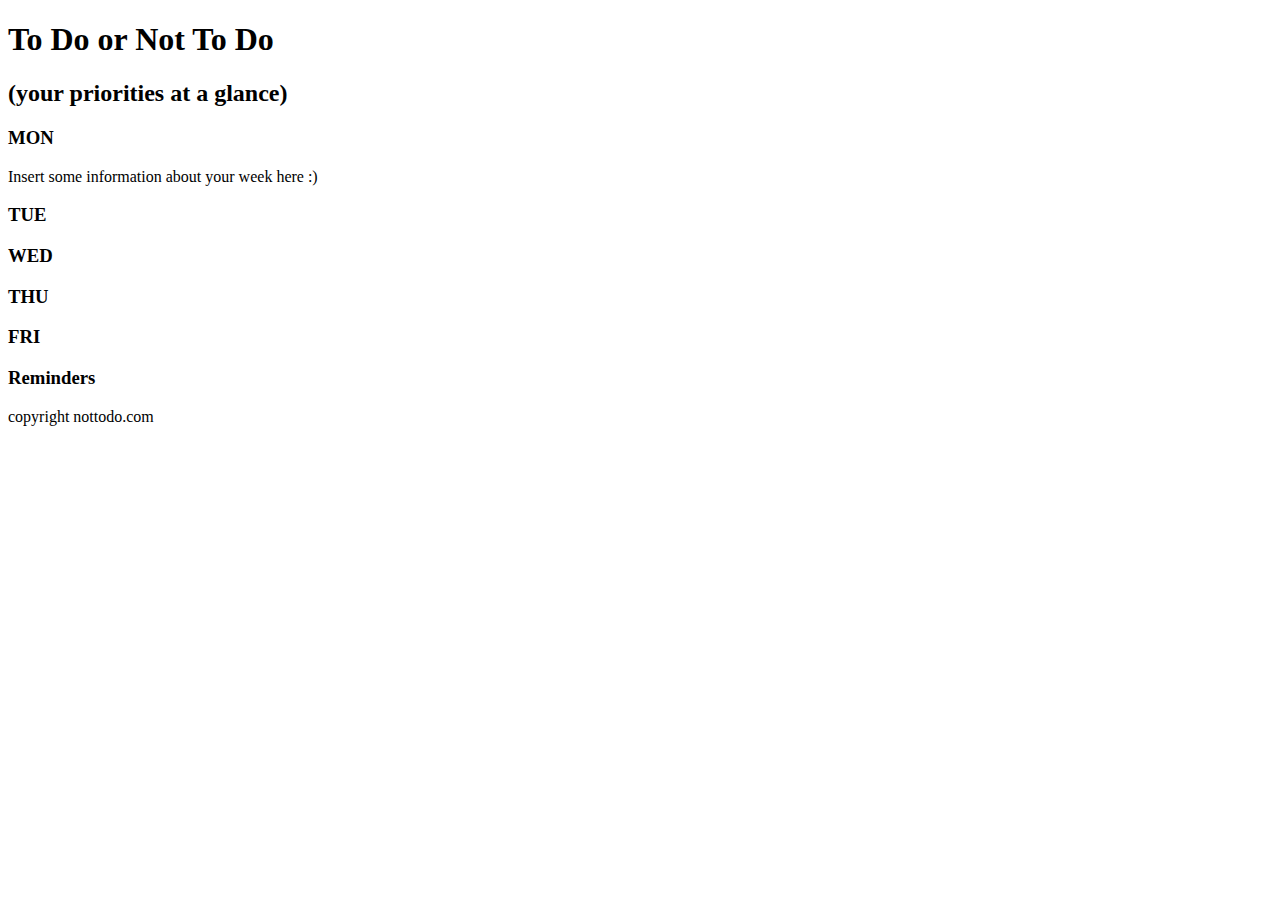
==== apptry/index.html @ db64b0ee "directory change" ====
<!DOCTYPE html>
<html>

<head>
  <title>To Do App</title>
  <link rel="stylesheet" href="./css/style.css" type="text/css">
</head>
<body>

  <!-- Header -->

  <div id="header">
    <h1>To Do or Not To Do</h1>
    <h2 class="tagline">(your priorities at a glance)</h2>
  </div>

  <!-- App Container -->

  <div class="container">

    <!-- To Do Section -->

    <div class="week">
      <div class="row secondary-background">
        <div class="day square"><h3>MON</h3></div>
        <div class="task square">
          <p> Insert some information about your week here :) </p>
        </div>
        <div class="task square"></div>
        <div class="task square"></div>
      </div>
      <div class="row">
        <div class="day square"><h3>TUE</h3></div>
        <div class="task square"></div>
        <div class="task square"></div>
        <div class="task square"></div>
      </div>
      <div class="row secondary-background">
        <div class="day square"><h3>WED</h3></div>
        <div class="task square"></div>
        <div class="task square"></div>
        <div class="task square"></div>
      </div>
      <div class="row">
        <div class="day square"><h3>THU</h3></div>
        <div class="task square"></div>
        <div class="task square"></div>
        <div class="task square"></div>
      </div>
      <div class="row secondary-background">
        <div class="day square"><h3>FRI</h3></div>
        <div class="task square"></div>
        <div class="task square"></div>
        <div class="task square"></div>
      </div>
    </div>

    <!-- Reminders Section -->

    <div class="reminders">
      <h3>Reminders</h3>
    </div>
  </div>

  <!-- Footer -->

  <footer>
    <span class="tagline">copyright nottodo.com</span>
  </footer>
</body>
</html>
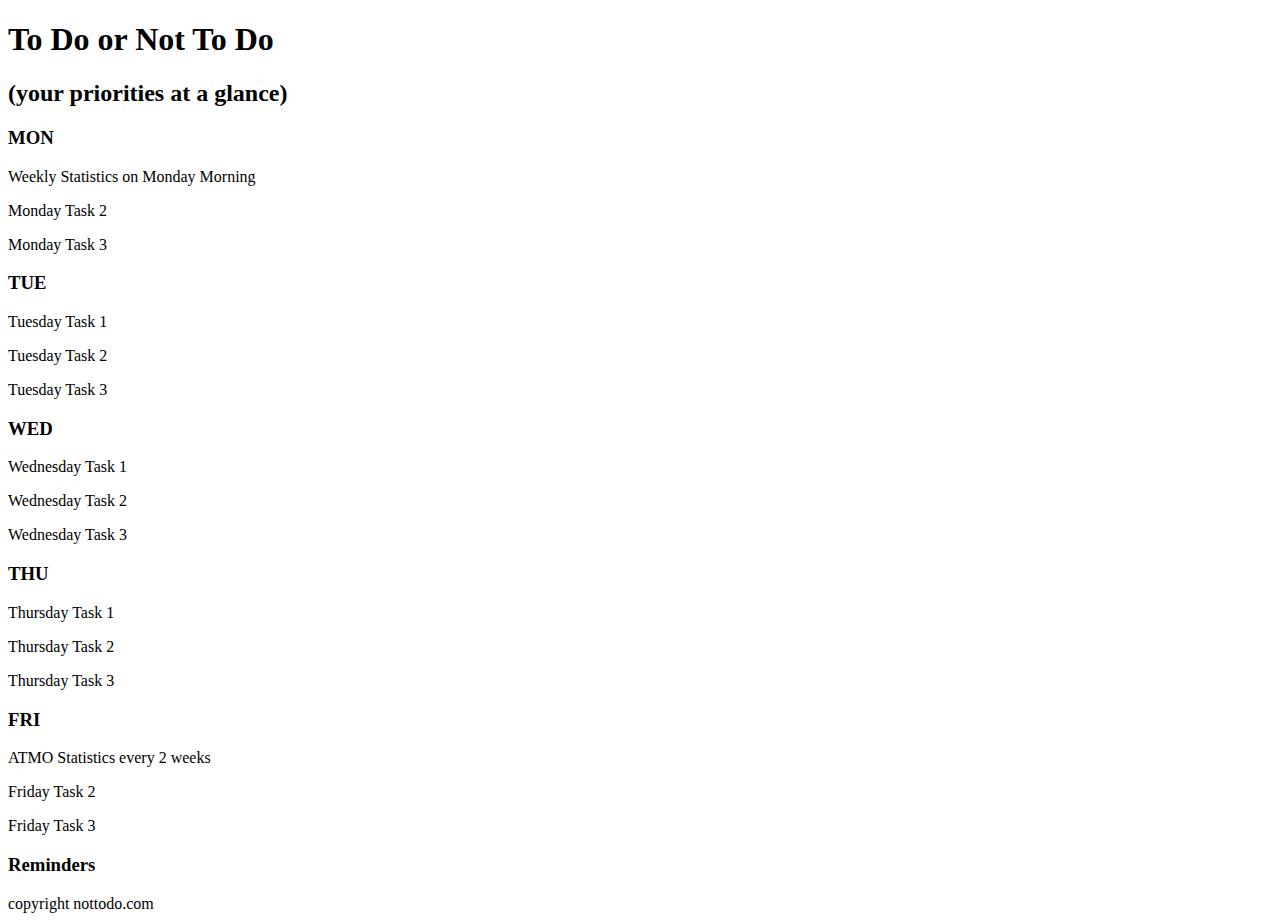
==== commit 076716ad: "update" ====
--- a/apptry/index.html
+++ b/apptry/index.html
@@ -3,7 +3,7 @@
 
 <head>
   <title>To Do App</title>
-  <link rel="stylesheet" href="./css/style.css" type="text/css">
+  <link rel="stylesheet" href="css/style.css" type="text/css">
 </head>
 <body>
 
@@ -24,34 +24,53 @@
       <div class="row secondary-background">
         <div class="day square"><h3>MON</h3></div>
         <div class="task square">
-          <p> Insert some information about your week here :) </p>
+          <p> Weekly Statistics on Monday Morning </p>
         </div>
-        <div class="task square"></div>
-        <div class="task square"></div>
+        <div class="task square">
+        <p> Monday Task 2 </p>
+        </div>
+        <div class="task square">
+        <p> Monday Task 3 </p>
+        </div>
       </div>
       <div class="row">
         <div class="day square"><h3>TUE</h3></div>
-        <div class="task square"></div>
-        <div class="task square"></div>
-        <div class="task square"></div>
+        <div class="task square">
+        <p> Tuesday Task 1 </p>
+        </div>
+        <div class="task square">
+        <p> Tuesday Task 2 </p>
+        </div>
+        <div class="task square">
+        <p> Tuesday Task 3 </p>
+        </div>
       </div>
       <div class="row secondary-background">
         <div class="day square"><h3>WED</h3></div>
-        <div class="task square"></div>
-        <div class="task square"></div>
-        <div class="task square"></div>
+        <div class="task square"><p> Wednesday Task 1 </p>
+        </div>
+        <div class="task square"><p> Wednesday Task 2 </p>
+        </div>
+        <div class="task square"><p> Wednesday Task 3 </p>
+        </div>
       </div>
       <div class="row">
         <div class="day square"><h3>THU</h3></div>
-        <div class="task square"></div>
-        <div class="task square"></div>
-        <div class="task square"></div>
+        <div class="task square"><p> Thursday Task 1 </p>
+        </div>
+        <div class="task square"><p> Thursday Task 2 </p>
+        </div>
+        <div class="task square"><p> Thursday Task 3 </p>
+        </div>
       </div>
       <div class="row secondary-background">
         <div class="day square"><h3>FRI</h3></div>
-        <div class="task square"></div>
-        <div class="task square"></div>
-        <div class="task square"></div>
+        <div class="task square"><p> ATMO Statistics every 2 weeks </p>
+        </div>
+        <div class="task square"><p> Friday Task 2 </p>
+        </div>
+        <div class="task square"><p> Friday Task 3 </p>
+        </div>
       </div>
     </div>
 
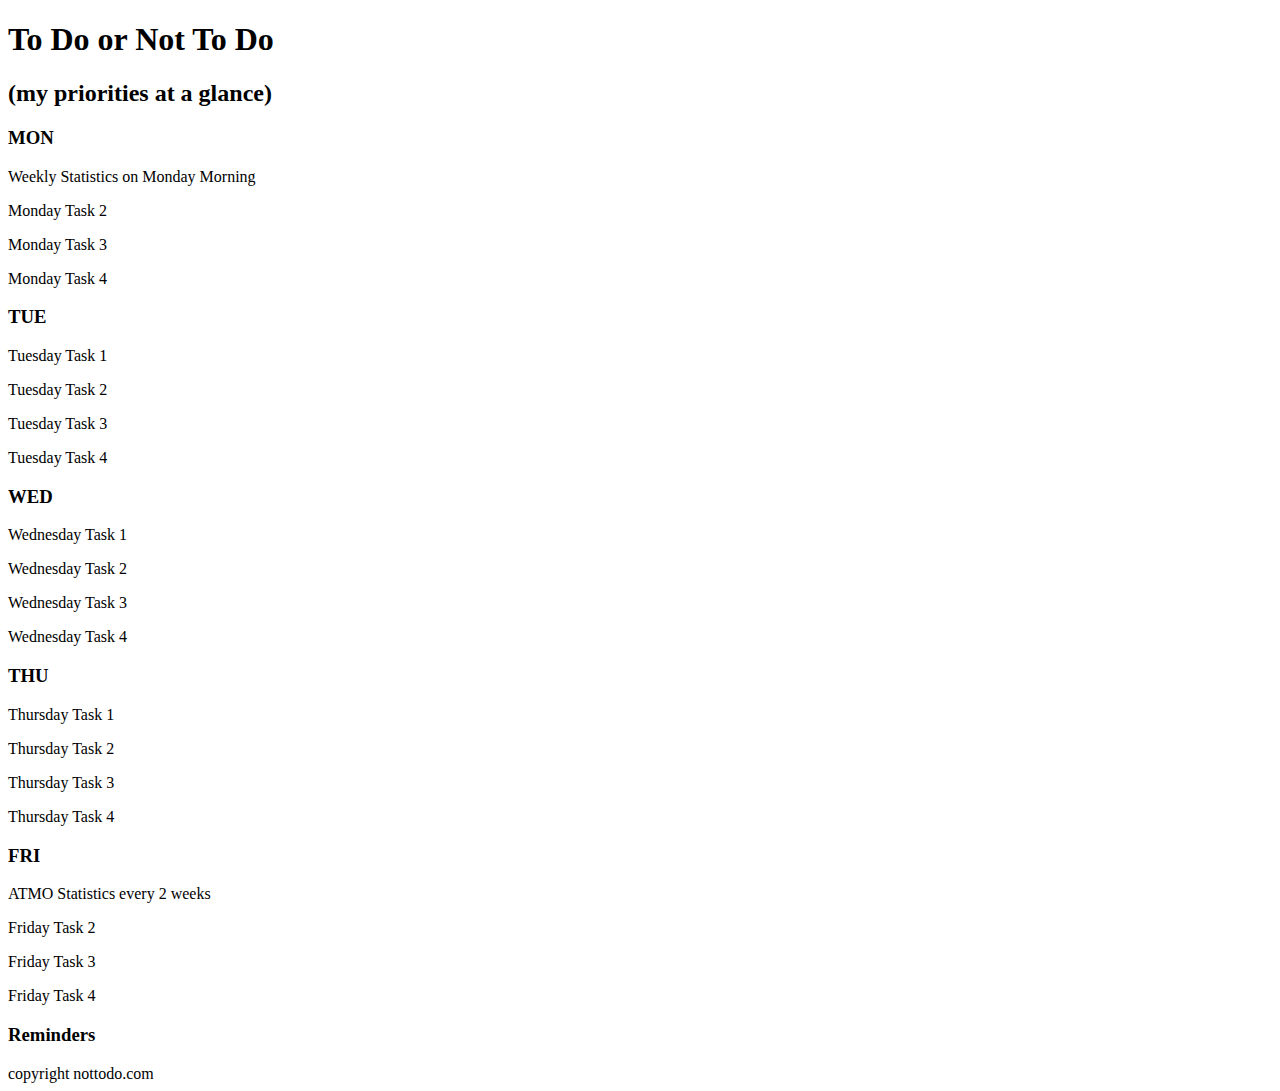
==== commit 7d2f39c0: "mine" ====
--- a/apptry/index.html
+++ b/apptry/index.html
@@ -11,7 +11,7 @@
 
   <div id="header">
     <h1>To Do or Not To Do</h1>
-    <h2 class="tagline">(your priorities at a glance)</h2>
+    <h2 class="tagline">(my priorities at a glance)</h2>
   </div>
 
   <!-- App Container -->
@@ -32,6 +32,9 @@
         <div class="task square">
         <p> Monday Task 3 </p>
         </div>
+        <div class="task square">
+        <p> Monday Task 4 </p>
+        </div>
       </div>
       <div class="row">
         <div class="day square"><h3>TUE</h3></div>
@@ -44,6 +47,9 @@
         <div class="task square">
         <p> Tuesday Task 3 </p>
         </div>
+        <div class="task square">
+        <p> Tuesday Task 4 </p>
+        </div>
       </div>
       <div class="row secondary-background">
         <div class="day square"><h3>WED</h3></div>
@@ -52,6 +58,8 @@
         <div class="task square"><p> Wednesday Task 2 </p>
         </div>
         <div class="task square"><p> Wednesday Task 3 </p>
+        </div>
+        <div class="task square"><p> Wednesday Task 4 </p>
         </div>
       </div>
       <div class="row">
@@ -62,6 +70,8 @@
         </div>
         <div class="task square"><p> Thursday Task 3 </p>
         </div>
+        <div class="task square"><p> Thursday Task 4 </p>
+        </div>
       </div>
       <div class="row secondary-background">
         <div class="day square"><h3>FRI</h3></div>
@@ -70,6 +80,8 @@
         <div class="task square"><p> Friday Task 2 </p>
         </div>
         <div class="task square"><p> Friday Task 3 </p>
+        </div>
+        <div class="task square"><p> Friday Task 4 </p>
         </div>
       </div>
     </div>
